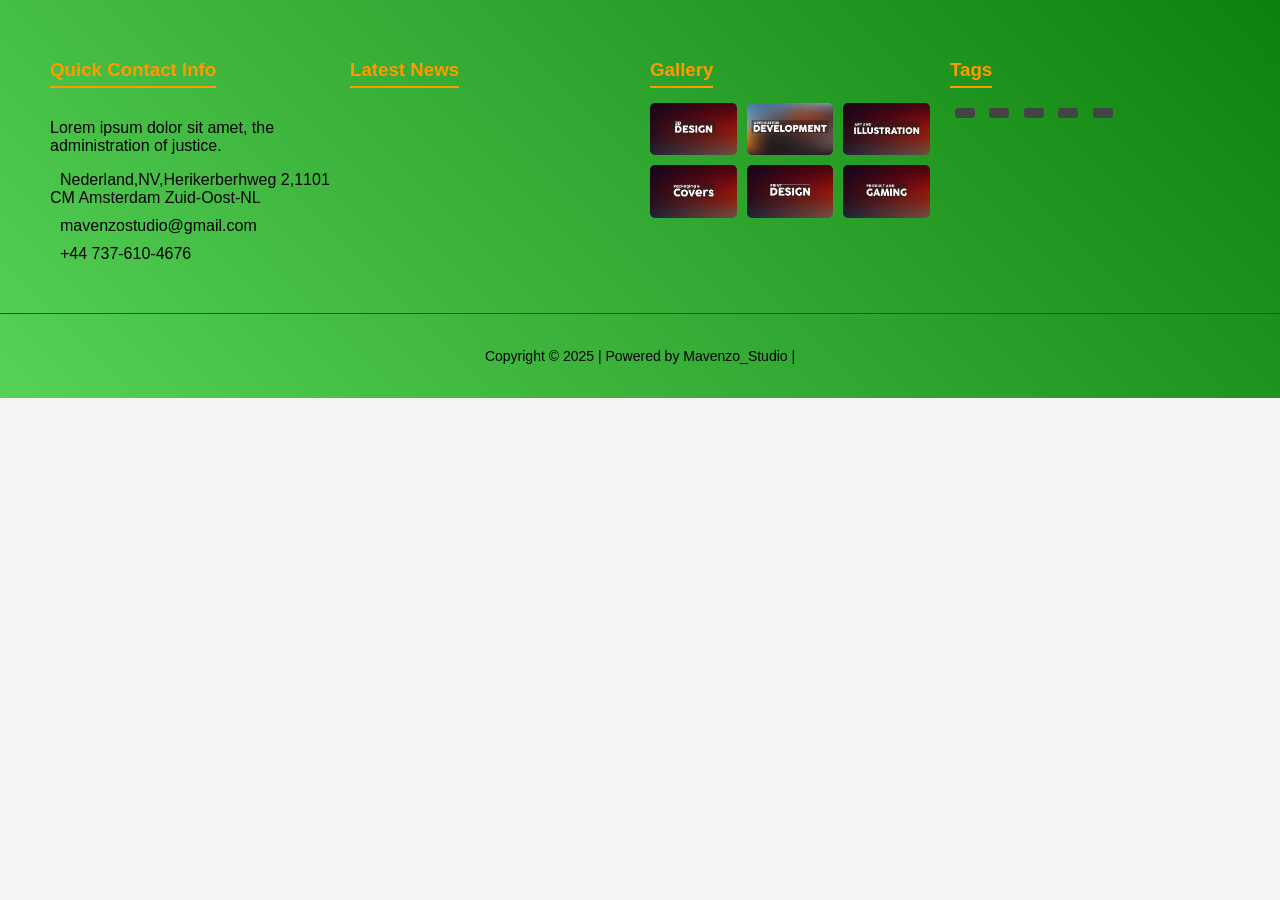
==== Footer.html @ 5ed52b69 "Add files via upload Ghazanfar" ====
<!DOCTYPE html>
<html lang="en">
<head>
    <meta charset="UTF-8">
    <meta name="viewport" content="width=device-width, initial-scale=1.0">
    <title>Footer Design</title>
    <link rel="stylesheet" href="Footer.css">
</head>
<body>
    <footer class="footer">
        <div class="container">
            <div class="footer-column">
                <h3>Quick Contact Info</h3>
                <p>Lorem ipsum dolor sit amet, the administration of justice.</p>
                <ul>
                    <li><i class="fas fa-map-marker-alt"></i>Nederland,NV,Herikerberhweg 2,1101 CM Amsterdam Zuid-Oost-NL</li>
                    <li><i class="fas fa-envelope"></i> <a href="mailto:info@hotmail.com">mavenzostudio@gmail.com</a></li>
                    <li><i class="fas fa-phone"></i> +44 737-610-4676</li>
                </ul>
            </div>
            <div class="footer-column">
                <h3>Latest News</h3>
                <ul>
                    <li><a href="#"></a></li>
                    <li><a href="#"></a></li>
                    <li><a href="#"></a></li>
                </ul>
            </div>
            <div class="footer-column">
                <h3>Gallery</h3>
                <div class="gallery">
                    <img src="3D.jpg" alt="Gallery Image">
                    <img src="Application development-02.jpg" alt="Gallery Image">
                    <img src="Art.jpg" alt="Gallery Image">
                    <img src="Packaging.jpg" alt="Gallery Image">
                    <img src="print.jpg" alt="Gallery Image">
                    <img src="Product  and gaming.jpg" alt="Gallery Image">
                </div>
            </div>
            <div class="footer-column">
                <h3>Tags</h3>
                <div class="tags">
                    <a href="#"></a>
                    <a href="#"></a>
                    <a href="#"></a>
                    <a href="#"></a>
                    <a href="#"></a>
                </div>
            </div>
        </div>
        <div class="footer-bottom">
            <p>Copyright © 2025 | Powered by Mavenzo_Studio |</p>
        </div>
    </footer>
    <script src="Footer.js"></script>
</body>
</html>
---- Footer.css ----
body {
    font-family: Arial, sans-serif;
    margin: 0;
    padding: 0;
    background-color: #f4f4f4;
}

.footer {
    background: linear-gradient(45deg, rgb(87, 209, 87), rgb(13, 129, 13));
    color: #000000;
    padding: 20px 0;
}

.container {
    display: flex;
    flex-wrap: wrap;
    justify-content: space-between;
    max-width: 1200px;
    margin: 0 auto;
    padding: 0 20px;
}

.footer-column {
    flex: 1;
    min-width: 220px;
    margin: 20px 10px;
}

.footer-column h3 {
    border-bottom: 2px solid #f90;
    display: inline-block;
    margin-bottom: 15px;
    padding-bottom: 5px;
    color: #f90;
}

.footer-column ul {
    list-style: none;
    padding: 0;
    margin: 0;
}

.footer-column ul li {
    margin: 10px 0;
}

.footer-column ul li i {
    color: #f90;
    margin-right: 10px;
}

.footer-column ul li a {
    color: #000000;
    text-decoration: none;
}

.footer-column ul li a:hover {
    text-decoration: none;
    background:linear-gradient(45deg, rgb(79, 180, 79) , rgb(1, 119, 1)) ;
    color: black;
}

.gallery {
    display: grid;
    grid-template-columns: repeat(3, 1fr);
    gap: 10px;
}

.gallery img {
    width: 100%;
    border-radius: 5px;
}

.tags a {
    display: inline-block;
    background-color: #444;
    color: #fff;
    padding: 5px 10px;
    margin: 5px;
    border-radius: 3px;
    text-decoration: none;
}

.tags a:hover {
    background-color: #f90;
}

.footer-bottom {
    text-align: center;
    margin-top: 20px;
    padding-top: 20px;
    border-top: 1px solid #444;
    font-size: 14px;
}
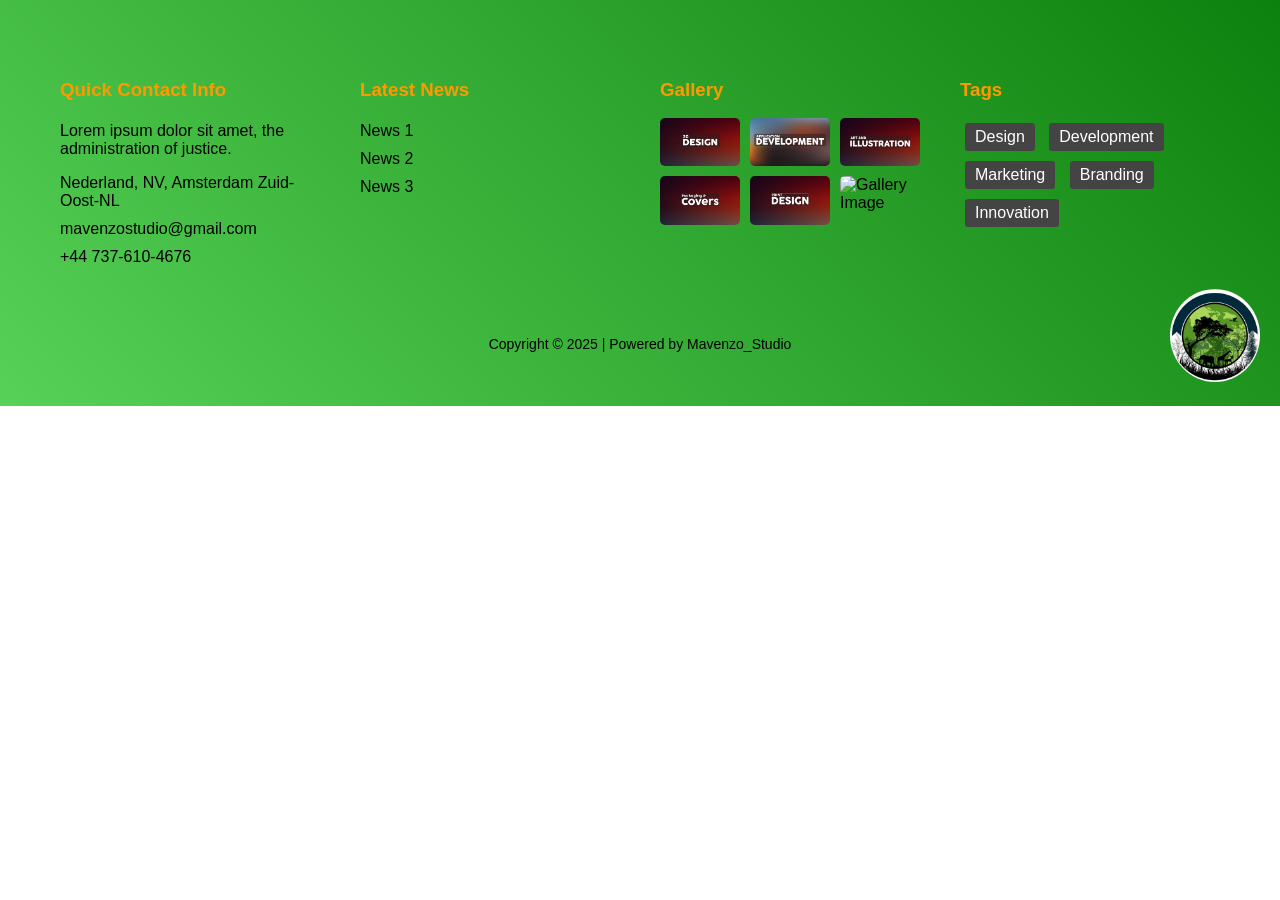
==== commit 87d871a7: "new footer check" ====
--- a/Footer.html
+++ b/Footer.html
@@ -5,25 +5,27 @@
     <meta name="viewport" content="width=device-width, initial-scale=1.0">
     <title>Footer Design</title>
     <link rel="stylesheet" href="Footer.css">
+    <script src="https://kit.fontawesome.com/a076d05399.js" crossorigin="anonymous"></script>
 </head>
 <body>
+
     <footer class="footer">
         <div class="container">
             <div class="footer-column">
                 <h3>Quick Contact Info</h3>
                 <p>Lorem ipsum dolor sit amet, the administration of justice.</p>
                 <ul>
-                    <li><i class="fas fa-map-marker-alt"></i>Nederland,NV,Herikerberhweg 2,1101 CM Amsterdam Zuid-Oost-NL</li>
-                    <li><i class="fas fa-envelope"></i> <a href="mailto:info@hotmail.com">mavenzostudio@gmail.com</a></li>
+                    <li><i class="fas fa-map-marker-alt"></i> Nederland, NV, Amsterdam Zuid-Oost-NL</li>
+                    <li><i class="fas fa-envelope"></i> <a href="mailto:mavenzostudio@gmail.com">mavenzostudio@gmail.com</a></li>
                     <li><i class="fas fa-phone"></i> +44 737-610-4676</li>
                 </ul>
             </div>
             <div class="footer-column">
                 <h3>Latest News</h3>
                 <ul>
-                    <li><a href="#"></a></li>
-                    <li><a href="#"></a></li>
-                    <li><a href="#"></a></li>
+                    <li><a href="#">News 1</a></li>
+                    <li><a href="#">News 2</a></li>
+                    <li><a href="#">News 3</a></li>
                 </ul>
             </div>
             <div class="footer-column">
@@ -34,24 +36,31 @@
                     <img src="Art.jpg" alt="Gallery Image">
                     <img src="Packaging.jpg" alt="Gallery Image">
                     <img src="print.jpg" alt="Gallery Image">
-                    <img src="Product  and gaming.jpg" alt="Gallery Image">
+                    <img src="Product and gaming.jpg" alt="Gallery Image">
                 </div>
             </div>
             <div class="footer-column">
                 <h3>Tags</h3>
                 <div class="tags">
-                    <a href="#"></a>
-                    <a href="#"></a>
-                    <a href="#"></a>
-                    <a href="#"></a>
-                    <a href="#"></a>
+                    <a href="#">Design</a>
+                    <a href="#">Development</a>
+                    <a href="#">Marketing</a>
+                    <a href="#">Branding</a>
+                    <a href="#">Innovation</a>
                 </div>
             </div>
         </div>
+        
+        <!-- Logo Positioned Bottom Right -->
+        <div class="logo">
+            <img src="WhatsApp Image 2025-01-27 at 10.17.23 PM.jpeg" alt="Logo">
+        </div>
+
         <div class="footer-bottom">
-            <p>Copyright © 2025 | Powered by Mavenzo_Studio |</p>
+            <p>Copyright © 2025 | Powered by Mavenzo_Studio</p>
         </div>
     </footer>
+
     <script src="Footer.js"></script>
 </body>
 </html>
--- a/Footer.css
+++ b/Footer.css
@@ -1,20 +1,22 @@
 body {
-    font-family: Arial, sans-serif;
+    font-family: 'Poppins', sans-serif;
     margin: 0;
     padding: 0;
-    background-color: #f4f4f4;
+    /* background-color: #f4f4f4; */
 }
 
 .footer {
     background: linear-gradient(45deg, rgb(87, 209, 87), rgb(13, 129, 13));
-    color: #000000;
-    padding: 20px 0;
+    color: #000;
+    padding: 40px 0;
+    text-align: center;
+    position: relative;
 }
 
 .container {
     display: flex;
     flex-wrap: wrap;
-    justify-content: space-between;
+    justify-content: space-evenly;
     max-width: 1200px;
     margin: 0 auto;
     padding: 0 20px;
@@ -22,22 +24,24 @@
 
 .footer-column {
     flex: 1;
-    min-width: 220px;
-    margin: 20px 10px;
+    min-width: 250px;
+    margin: 20px;   
+    text-align: left;
 }
 
 .footer-column h3 {
-    border-bottom: 2px solid #f90;
-    display: inline-block;
-    margin-bottom: 15px;
+    margin-bottom: 12px;
     padding-bottom: 5px;
     color: #f90;
+}
+
+.footer-column h3:hover {
+    border-bottom: 3px solid green;
 }
 
 .footer-column ul {
     list-style: none;
     padding: 0;
-    margin: 0;
 }
 
 .footer-column ul li {
@@ -46,18 +50,16 @@
 
 .footer-column ul li i {
     color: #f90;
-    margin-right: 10px;
+    /* margin-right: 10px; */
 }
 
 .footer-column ul li a {
-    color: #000000;
+    color: #000;
     text-decoration: none;
 }
 
 .footer-column ul li a:hover {
-    text-decoration: none;
-    background:linear-gradient(45deg, rgb(79, 180, 79) , rgb(1, 119, 1)) ;
-    color: black;
+    color: #f90;
 }
 
 .gallery {
@@ -69,6 +71,11 @@
 .gallery img {
     width: 100%;
     border-radius: 5px;
+    transition: transform 0.3s ease-in-out;
+}
+
+.gallery img:hover {
+    transform: scale(1.1);
 }
 
 .tags a {
@@ -79,6 +86,7 @@
     margin: 5px;
     border-radius: 3px;
     text-decoration: none;
+    transition: background 0.3s ease-in-out;
 }
 
 .tags a:hover {
@@ -87,8 +95,46 @@
 
 .footer-bottom {
     text-align: center;
-    margin-top: 20px;
     padding-top: 20px;
-    border-top: 1px solid #444;
     font-size: 14px;
 }
+
+.logo {
+    position: absolute;
+    right: 20px;
+    bottom: 20px;
+}
+
+.logo img {
+    width: 90px;
+    height: auto;
+    border-radius: 50%;
+    transition: transform 0.3s ease-in-out;
+}
+
+.logo img:hover {
+    transform: scale(1.1);
+}
+
+@media screen and (max-width: 768px) {
+    .container {
+        flex-direction: column;
+        align-items: center;
+    }
+    .gallery {
+        grid-template-columns: repeat(2, 1fr);
+    }
+    .logo {
+        right: 10px;
+        bottom: 10px;
+    }
+}
+
+@media screen and (max-width: 480px) {
+    .gallery {
+        grid-template-columns: repeat(1, 1fr);
+    }
+    .logo img {
+        width: 70px;
+    }
+}
